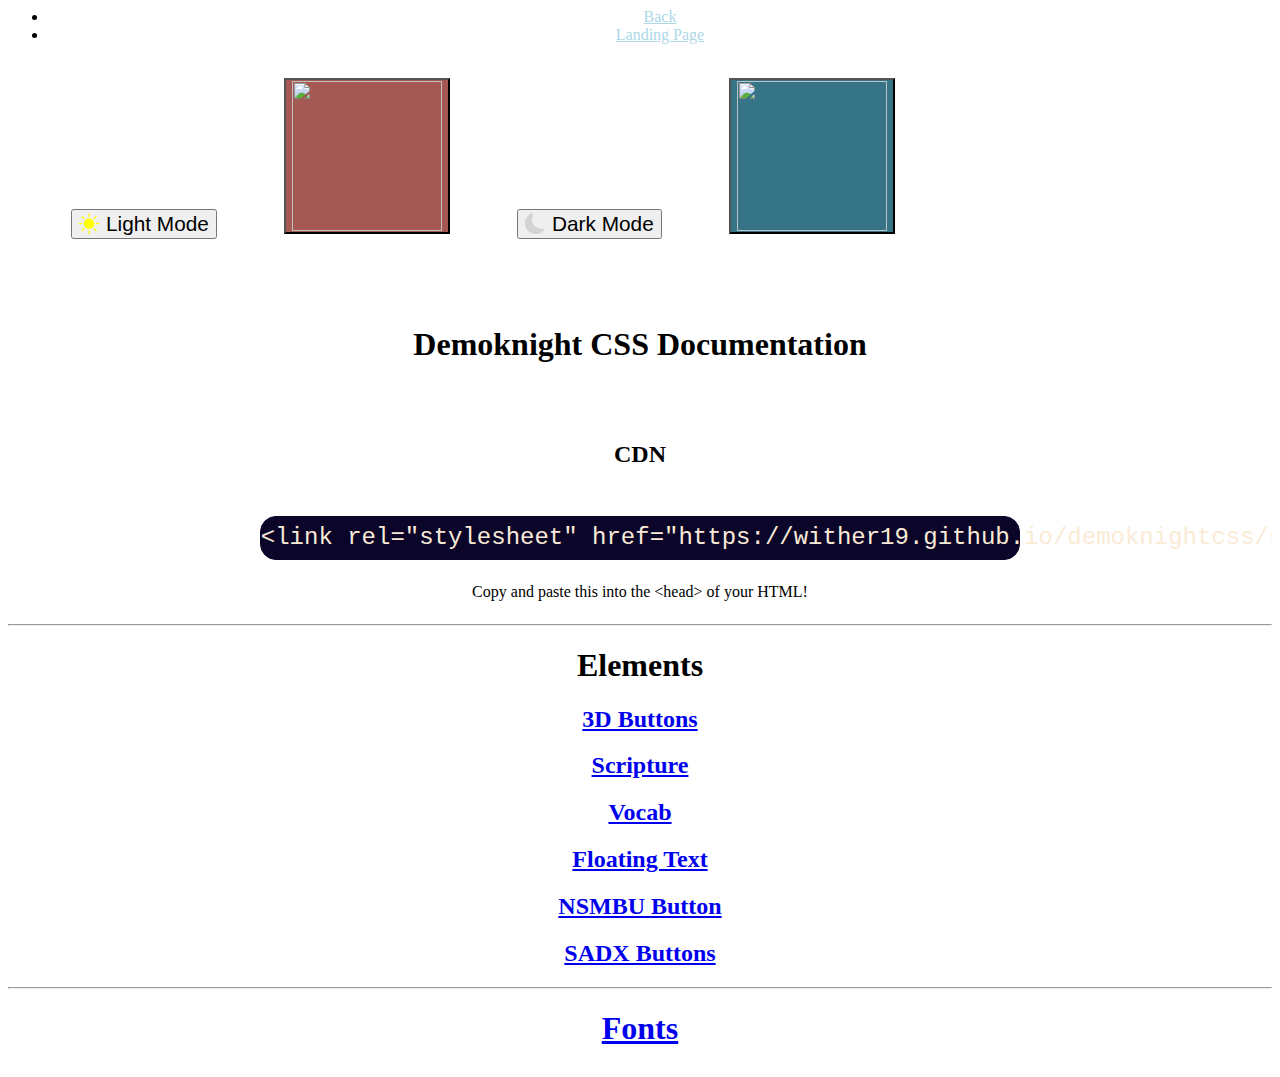
==== index.html @ 82d15187 "Update index.html" ====
<html><head><title>Demoknight CSS Docs</title>

  <meta charset="utf-8">
    <meta name="viewport" content="width=device-width, initial-scale=1">
  <link href="https://cdn.jsdelivr.net/npm/bootstrap@5.3.2/dist/css/bootstrap.min.css" rel="stylesheet" integrity="sha384-T3c6CoIi6uLrA9TneNEoa7RxnatzjcDSCmG1MXxSR1GAsXEV/Dwwykc2MPK8M2HN" crossorigin="anonymous">
  <script src="https://cdn.jsdelivr.net/npm/bootstrap@5.3.2/dist/js/bootstrap.bundle.min.js" integrity="sha384-C6RzsynM9kWDrMNeT87bh95OGNyZPhcTNXj1NW7RuBCsyN/o0jlpcV8Qyq46cDfL" crossorigin="anonymous"></script>
  <link rel="stylesheet" href="https://wither19.github.io/demoknightcss/style.css">
  <link rel="stylesheet" href="https://wither19.github.io/demoknightcss/docs-style.css">
  <link rel="stylesheet" href="https://cdn.jsdelivr.net/npm/bootstrap-icons@1.11.2/font/bootstrap-icons.min.css">
  <style>
  </style>
</head>
<body id="body" data-bs-theme="red">
      <nav id="nav" class="navbar navbar-expand-sm bg-dark navbar-dark justify-content-center">
        <ul class="navbar-nav">
            <li class="nav-item">
                <a class="nav-link" href="https://wither19.github.io/demoknightcss/">Back</a>
            </li>
            <li class="nav-item">
                <a class="nav-link" href="https://wither19.github.io/landing/">Landing Page</a>
            </li>
        </ul>
    </nav><br>
      <button type="button" class="btn btn-primary" style="margin: 0px 5%; font-size: 1.3rem" onclick="document.getElementById('body').setAttribute('data-bs-theme', 'light'); document.getElementById('nav').classList.replace('navbar-dark', 'navbar-light'); document.getElementById('nav').classList.replace('bg-dark', 'bg-light');"><i class="bi bi-sun-fill" style="color: yellow;"></i> Light Mode</button>
    <button id="red" style="background-color: #a45a52;" onclick="document.getElementById('body').setAttribute('data-bs-theme', 'red');"><img style="width: 150px;" src="https://raw.githubusercontent.com/Wither19/thatdivisaspy/main/docs/assets/images/RED.png"></button>
    <button type="button" class="btn btn-primary float-end" style="margin: 30px 5%; font-size: 1.3rem;" onclick="document.getElementById('body').setAttribute('data-bs-theme', 'dark'); document.getElementById('nav').classList.replace('navbar-light', 'navbar-dark'); document.getElementById('nav').classList.replace('bg-light', 'bg-dark');"><i class="bi bi-moon-fill" style="color: lightgray;"></i> Dark Mode</button>
    <button id="blu" class="float-end" style="background-color: #367588;" onclick="document.getElementById('body').setAttribute('data-bs-theme', 'blu');"><img style="width: 150px;" src="https://raw.githubusercontent.com/Wither19/thatdivisaspy/main/docs/assets/images/BLU.png"></button>
    <br><br><br>
  <float><h1>Demoknight CSS Documentation</h1></float>
  <br><br>
  <float><h2>CDN</h2></float><br>
  <pre><code><span id="copy">&lt;link rel="stylesheet" href="https://wither19.github.io/demoknightcss/style.css"&gt;</span></code></pre>  
  <p>Copy and paste this into the &lt;head&gt; of your HTML!</p>
  <hr>
  <float><h1>Elements</h1></float>
  <h2><a href="https://wither19.github.io/demoknightcss/docs/3dbtn/">3D Buttons</a></h2>
  <h2><a href="https://wither19.github.io/demoknightcss/docs/scripture/">Scripture</a></h2>
  <h2><a href="https://wither19.github.io/demoknightcss/docs/vocab/">Vocab</a></h2>
  <h2><a href="https://wither19.github.io/demoknightcss/docs/float/">Floating Text</a></h2>
  <h2><a href="https://wither19.github.io/demoknightcss/docs/nsmbu/">NSMBU Button</a></h2>
  <h2><a href="https://wither19.github.io/demoknightcss/docs/sadx/">SADX Buttons</a></h2>
  <hr>
  <h1 id="fontsthing"><a href="https://wither19.github.io/demoknightcss/docs/font-face">Fonts</a></h1>


</body></html>
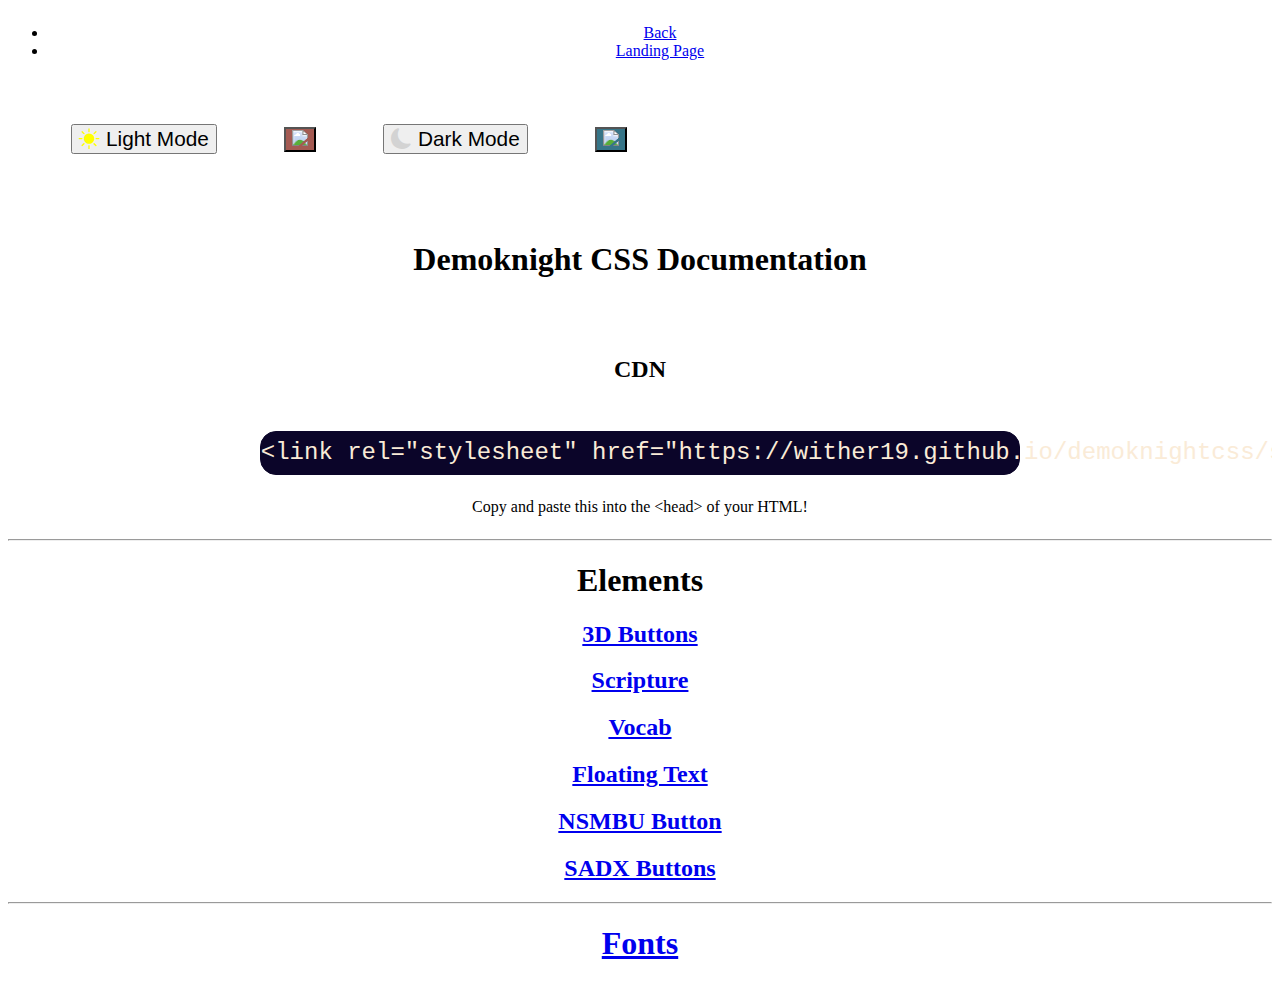
==== commit 9c1824c0: "Update index.html" ====
--- a/index.html
+++ b/index.html
@@ -1,3 +1,4 @@
+<!DOCTYPE HTML>
 <html><head><title>Demoknight CSS Docs</title>
 
   <meta charset="utf-8">
@@ -10,8 +11,8 @@
   <style>
   </style>
 </head>
-<body id="body" data-bs-theme="red">
-      <nav id="nav" class="navbar navbar-expand-sm bg-dark navbar-dark justify-content-center">
+<body id="body" data-bs-theme="light">
+      <nav id="nav" class="navbar navbar-expand-sm bg-light navbar-light justify-content-center">
         <ul class="navbar-nav">
             <li class="nav-item">
                 <a class="nav-link" href="https://wither19.github.io/demoknightcss/">Back</a>
@@ -22,9 +23,9 @@
         </ul>
     </nav><br>
       <button type="button" class="btn btn-primary" style="margin: 0px 5%; font-size: 1.3rem" onclick="document.getElementById('body').setAttribute('data-bs-theme', 'light'); document.getElementById('nav').classList.replace('navbar-dark', 'navbar-light'); document.getElementById('nav').classList.replace('bg-dark', 'bg-light');"><i class="bi bi-sun-fill" style="color: yellow;"></i> Light Mode</button>
-    <button id="red" style="background-color: #a45a52;" onclick="document.getElementById('body').setAttribute('data-bs-theme', 'red');"><img style="width: 150px;" src="https://raw.githubusercontent.com/Wither19/thatdivisaspy/main/docs/assets/images/RED.png"></button>
+    <button id="red" style="background-color: #a45a52;" onclick="document.getElementById('body').setAttribute('data-bs-theme', 'red');" class="btn btn-primary"><img style="width: 150px;" src="https://raw.githubusercontent.com/Wither19/thatdivisaspy/main/docs/assets/images/RED.png"></button>
     <button type="button" class="btn btn-primary float-end" style="margin: 30px 5%; font-size: 1.3rem;" onclick="document.getElementById('body').setAttribute('data-bs-theme', 'dark'); document.getElementById('nav').classList.replace('navbar-light', 'navbar-dark'); document.getElementById('nav').classList.replace('bg-light', 'bg-dark');"><i class="bi bi-moon-fill" style="color: lightgray;"></i> Dark Mode</button>
-    <button id="blu" class="float-end" style="background-color: #367588;" onclick="document.getElementById('body').setAttribute('data-bs-theme', 'blu');"><img style="width: 150px;" src="https://raw.githubusercontent.com/Wither19/thatdivisaspy/main/docs/assets/images/BLU.png"></button>
+    <button id="blu" class="btn btn-primary float-end" style="background-color: #367588;" onclick="document.getElementById('body').setAttribute('data-bs-theme', 'blu');"><img style="width: 150px;" src="https://raw.githubusercontent.com/Wither19/thatdivisaspy/main/docs/assets/images/BLU.png"></button>
     <br><br><br>
   <float><h1>Demoknight CSS Documentation</h1></float>
   <br><br>
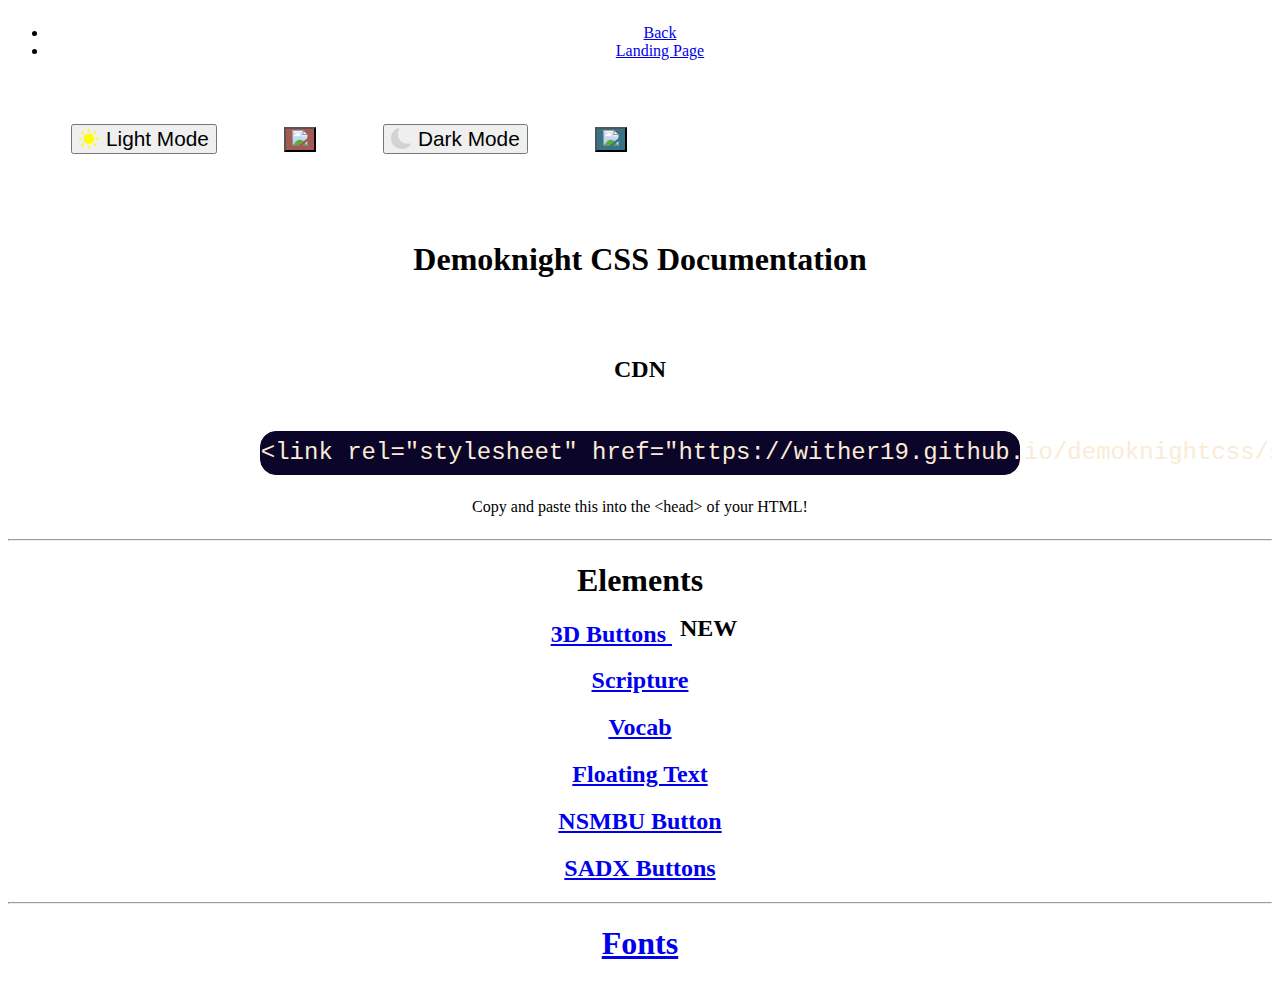
==== commit 1fe66c8f: "Update index.html" ====
--- a/index.html
+++ b/index.html
@@ -9,6 +9,27 @@
   <link rel="stylesheet" href="https://wither19.github.io/demoknightcss/docs-style.css">
   <link rel="stylesheet" href="https://cdn.jsdelivr.net/npm/bootstrap-icons@1.11.2/font/bootstrap-icons.min.css">
   <style>
+  a {
+    text-decoration: ; 
+  }
+  .badge.bg-new {
+    animation: newblink 0.6s ease-in-out infinite;
+    position: relative;
+    top: -6px;
+    left: 8px;
+    user-select: none;
+  }
+  @keyframes newblink {
+    0% {
+      background: orange;
+    }
+    50% {
+      background: gold;
+    }
+    100% {
+      background: orange;
+    }
+  }
   </style>
 </head>
 <body id="body" data-bs-theme="light">
@@ -22,10 +43,10 @@
             </li>
         </ul>
     </nav><br>
-      <button type="button" class="btn btn-primary" style="margin: 0px 5%; font-size: 1.3rem" onclick="document.getElementById('body').setAttribute('data-bs-theme', 'light'); document.getElementById('nav').classList.replace('navbar-dark', 'navbar-light'); document.getElementById('nav').classList.replace('bg-dark', 'bg-light');"><i class="bi bi-sun-fill" style="color: yellow;"></i> Light Mode</button>
-    <button id="red" style="background-color: #a45a52;" onclick="document.getElementById('body').setAttribute('data-bs-theme', 'red');" class="btn btn-primary"><img style="width: 150px;" src="https://raw.githubusercontent.com/Wither19/thatdivisaspy/main/docs/assets/images/RED.png"></button>
-    <button type="button" class="btn btn-primary float-end" style="margin: 30px 5%; font-size: 1.3rem;" onclick="document.getElementById('body').setAttribute('data-bs-theme', 'dark'); document.getElementById('nav').classList.replace('navbar-light', 'navbar-dark'); document.getElementById('nav').classList.replace('bg-light', 'bg-dark');"><i class="bi bi-moon-fill" style="color: lightgray;"></i> Dark Mode</button>
-    <button id="blu" class="btn btn-primary float-end" style="background-color: #367588;" onclick="document.getElementById('body').setAttribute('data-bs-theme', 'blu');"><img style="width: 150px;" src="https://raw.githubusercontent.com/Wither19/thatdivisaspy/main/docs/assets/images/BLU.png"></button>
+      <button type="button" class="btn btn-primary" style="margin: 0px 5%; font-size: 1.3rem" onclick="document.getElementById('body').setAttribute('data-bs-theme', 'light'); document.getElementById('nav').classList.remove('navbar-dark', 'navbar-red', 'navbar-blu', 'bg-dark', 'bg-red', 'bg-blu'); document.getElementById('nav').classList.add('navbar-light', bg-light);"><i class="bi bi-sun-fill" style="color: yellow;"></i> Light Mode</button>
+    <button id="red" style="background-color: #a45a52;" onclick="document.getElementById('body').setAttribute('data-bs-theme', 'red'); document.getElementById('nav').classList.remove('navbar-dark', 'navbar-light', 'navbar-blu', 'bg-dark', 'bg-light', 'bg-blu'); document.getElementById('nav').classList.add('navbar-red', bg-red);" class="btn btn-primary"><img style="width: 150px;" src="https://raw.githubusercontent.com/Wither19/thatdivisaspy/main/docs/assets/images/RED.png"></button>
+    <button type="button" class="btn btn-primary float-end" style="margin: 30px 5%; font-size: 1.3rem;" onclick="document.getElementById('body').setAttribute('data-bs-theme', 'dark'); document.getElementById('nav').classList.remove('navbar-light', 'navbar-red', 'navbar-blu', 'bg-light', 'bg-red', 'bg-blu'); document.getElementById('nav').classList.add('navbar-dark', bg-dark);"><i class="bi bi-moon-fill" style="color: lightgray;"></i> Dark Mode</button>
+    <button id="blu" class="btn btn-primary float-end" style="background-color: #367588;" onclick="document.getElementById('body').setAttribute('data-bs-theme', 'blu'); document.getElementById('nav').classList.remove('navbar-dark', 'navbar-red', 'navbar-light', 'bg-light', 'bg-red', 'bg-dark'); document.getElementById('nav').classList.add('navbar-blu', bg-blu);"><img style="width: 150px;" src="https://raw.githubusercontent.com/Wither19/thatdivisaspy/main/docs/assets/images/BLU.png"></button>
     <br><br><br>
   <float><h1>Demoknight CSS Documentation</h1></float>
   <br><br>
@@ -34,7 +55,7 @@
   <p>Copy and paste this into the &lt;head&gt; of your HTML!</p>
   <hr>
   <float><h1>Elements</h1></float>
-  <h2><a href="https://wither19.github.io/demoknightcss/docs/3dbtn/">3D Buttons</a></h2>
+  <h2><a href="https://wither19.github.io/demoknightcss/docs/3dbtn/">3D Buttons </a><span class="badge bg-new"> NEW</span></h2>
   <h2><a href="https://wither19.github.io/demoknightcss/docs/scripture/">Scripture</a></h2>
   <h2><a href="https://wither19.github.io/demoknightcss/docs/vocab/">Vocab</a></h2>
   <h2><a href="https://wither19.github.io/demoknightcss/docs/float/">Floating Text</a></h2>
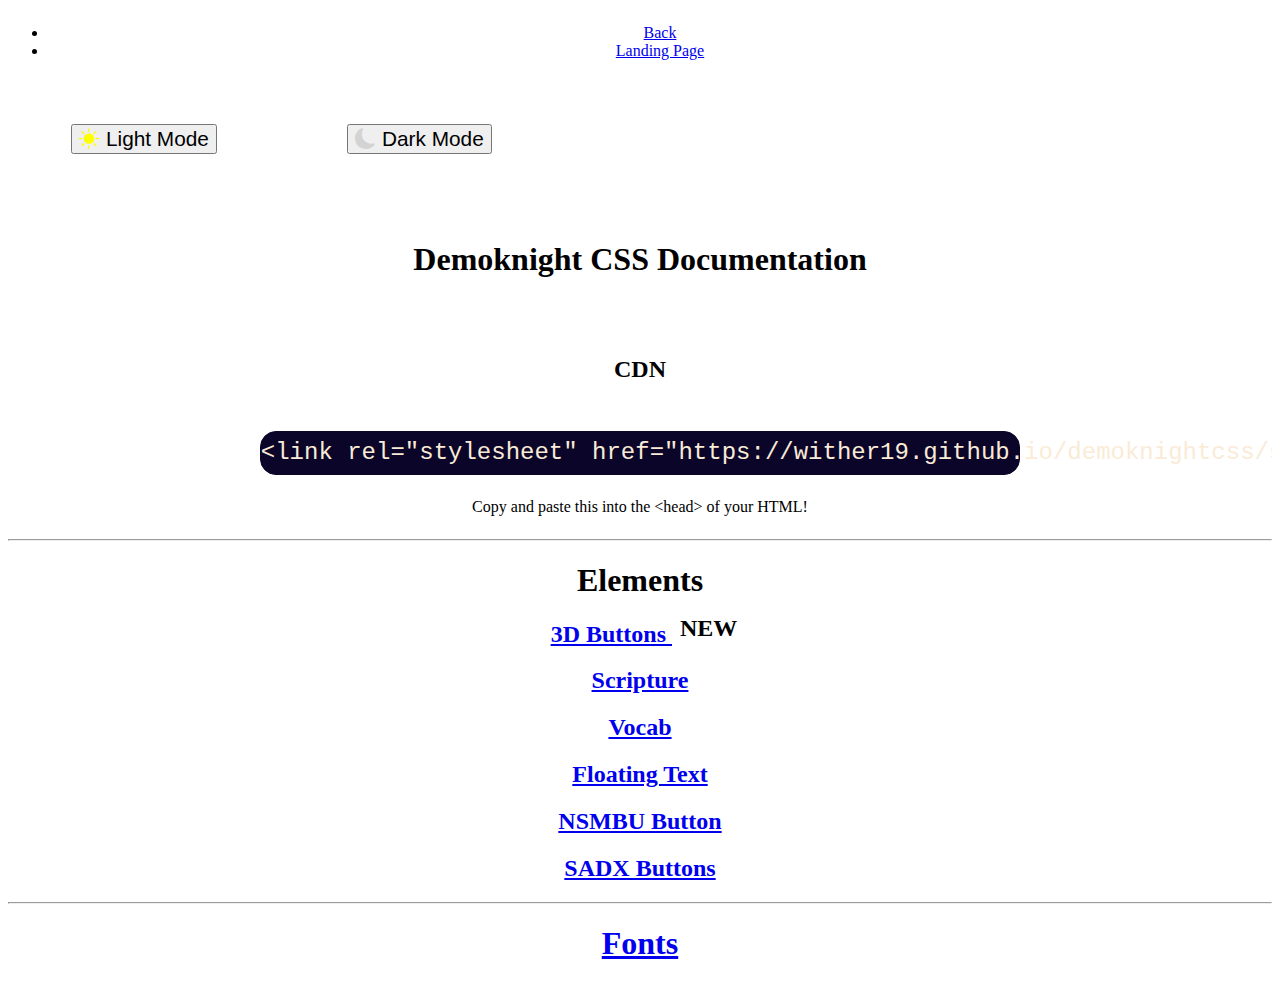
==== commit f99a0a32: "Update index.html" ====
--- a/index.html
+++ b/index.html
@@ -44,10 +44,8 @@
         </ul>
     </nav><br>
       <button type="button" class="btn btn-primary" style="margin: 0px 5%; font-size: 1.3rem" onclick="document.getElementById('body').setAttribute('data-bs-theme', 'light'); document.getElementById('nav').classList.remove('navbar-dark', 'navbar-red', 'navbar-blu', 'bg-dark', 'bg-red', 'bg-blu'); document.getElementById('nav').classList.add('navbar-light', bg-light);"><i class="bi bi-sun-fill" style="color: yellow;"></i> Light Mode</button>
-    <button id="red" style="background-color: #a45a52;" onclick="document.getElementById('body').setAttribute('data-bs-theme', 'red'); document.getElementById('nav').classList.remove('navbar-dark', 'navbar-light', 'navbar-blu', 'bg-dark', 'bg-light', 'bg-blu'); document.getElementById('nav').classList.add('navbar-red', bg-red);" class="btn btn-primary"><img style="width: 150px;" src="https://raw.githubusercontent.com/Wither19/thatdivisaspy/main/docs/assets/images/RED.png"></button>
-    <button type="button" class="btn btn-primary float-end" style="margin: 30px 5%; font-size: 1.3rem;" onclick="document.getElementById('body').setAttribute('data-bs-theme', 'dark'); document.getElementById('nav').classList.remove('navbar-light', 'navbar-red', 'navbar-blu', 'bg-light', 'bg-red', 'bg-blu'); document.getElementById('nav').classList.add('navbar-dark', bg-dark);"><i class="bi bi-moon-fill" style="color: lightgray;"></i> Dark Mode</button>
-    <button id="blu" class="btn btn-primary float-end" style="background-color: #367588;" onclick="document.getElementById('body').setAttribute('data-bs-theme', 'blu'); document.getElementById('nav').classList.remove('navbar-dark', 'navbar-red', 'navbar-light', 'bg-light', 'bg-red', 'bg-dark'); document.getElementById('nav').classList.add('navbar-blu', bg-blu);"><img style="width: 150px;" src="https://raw.githubusercontent.com/Wither19/thatdivisaspy/main/docs/assets/images/BLU.png"></button>
-    <br><br><br>
+      <button type="button" class="btn btn-primary float-end" style="margin: 30px 5%; font-size: 1.3rem;" onclick="document.getElementById('body').setAttribute('data-bs-theme', 'dark'); document.getElementById('nav').classList.remove('navbar-light', 'navbar-red', 'navbar-blu', 'bg-light', 'bg-red', 'bg-blu'); document.getElementById('nav').classList.add('navbar-dark', bg-dark);"><i class="bi bi-moon-fill" style="color: lightgray;"></i> Dark Mode</button>
+        <br><br><br>
   <float><h1>Demoknight CSS Documentation</h1></float>
   <br><br>
   <float><h2>CDN</h2></float><br>
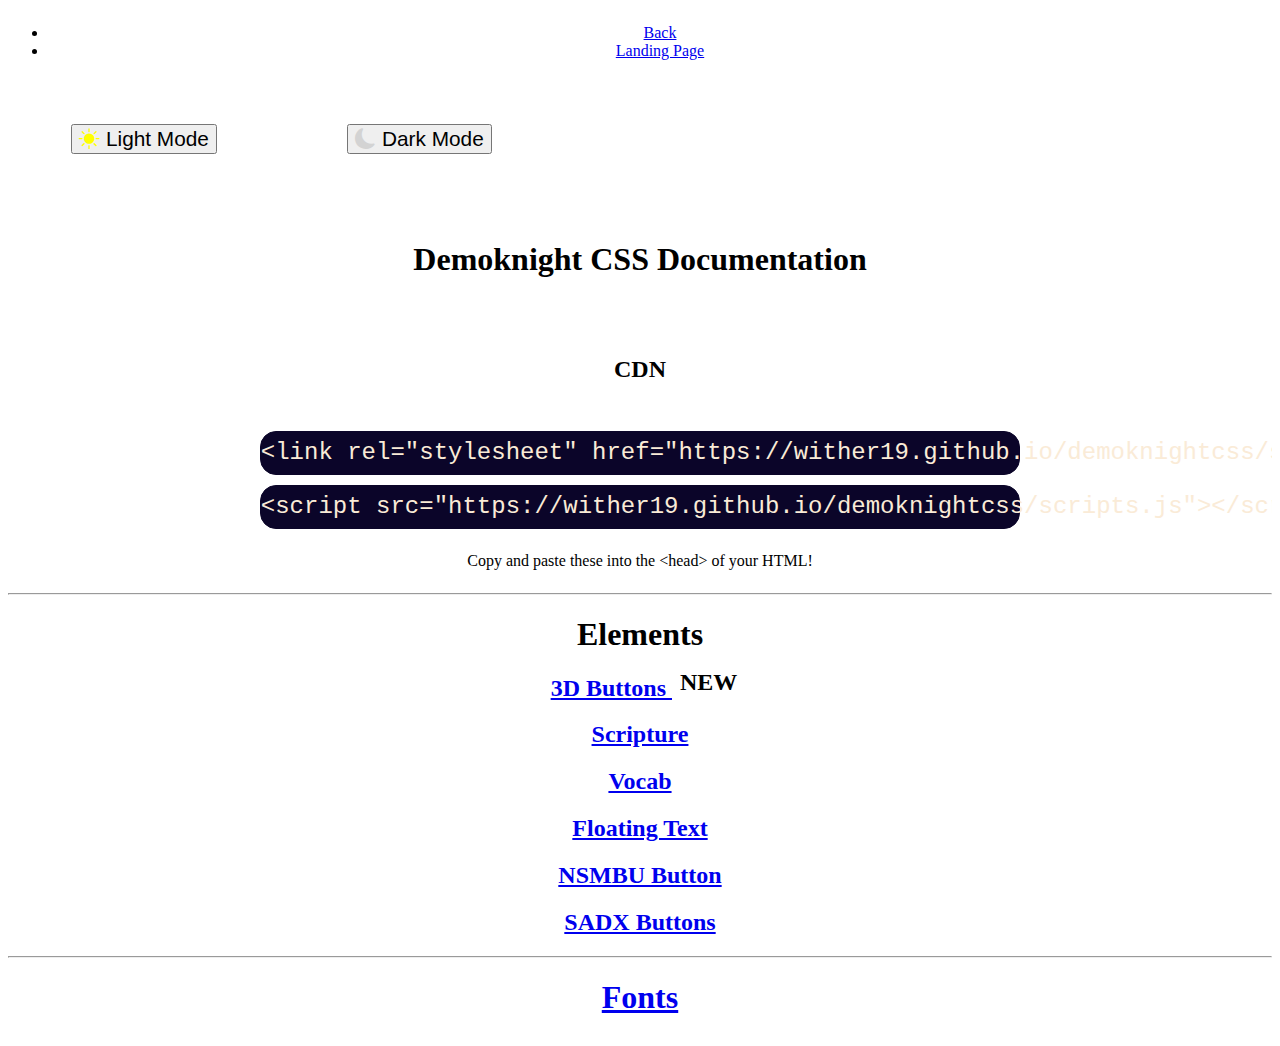
==== commit 8ffbb54c: "Update index.html" ====
--- a/index.html
+++ b/index.html
@@ -6,6 +6,7 @@
   <link href="https://cdn.jsdelivr.net/npm/bootstrap@5.3.2/dist/css/bootstrap.min.css" rel="stylesheet" integrity="sha384-T3c6CoIi6uLrA9TneNEoa7RxnatzjcDSCmG1MXxSR1GAsXEV/Dwwykc2MPK8M2HN" crossorigin="anonymous">
   <script src="https://cdn.jsdelivr.net/npm/bootstrap@5.3.2/dist/js/bootstrap.bundle.min.js" integrity="sha384-C6RzsynM9kWDrMNeT87bh95OGNyZPhcTNXj1NW7RuBCsyN/o0jlpcV8Qyq46cDfL" crossorigin="anonymous"></script>
   <link rel="stylesheet" href="https://wither19.github.io/demoknightcss/style.css">
+  <script src="https://wither19.github.io/demoknightcss/scripts.js"></script>
   <link rel="stylesheet" href="https://wither19.github.io/demoknightcss/docs-style.css">
   <link rel="stylesheet" href="https://cdn.jsdelivr.net/npm/bootstrap-icons@1.11.2/font/bootstrap-icons.min.css">
   <style>
@@ -49,8 +50,9 @@
   <float><h1>Demoknight CSS Documentation</h1></float>
   <br><br>
   <float><h2>CDN</h2></float><br>
-  <pre><code><span id="copy">&lt;link rel="stylesheet" href="https://wither19.github.io/demoknightcss/style.css"&gt;</span></code></pre>  
-  <p>Copy and paste this into the &lt;head&gt; of your HTML!</p>
+  <pre><code><span id="copy-css">&lt;link rel="stylesheet" href="https://wither19.github.io/demoknightcss/style.css"&gt;</span></code></pre>
+  <pre><code><span id="copy-js">&lt;script src="https://wither19.github.io/demoknightcss/scripts.js"&gt;&lt;/script&gt;</span></code></pre>
+  <p>Copy and paste these into the &lt;head&gt; of your HTML!</p>
   <hr>
   <float><h1>Elements</h1></float>
   <h2><a href="https://wither19.github.io/demoknightcss/docs/3dbtn/">3D Buttons </a><span class="badge bg-new"> NEW</span></h2>
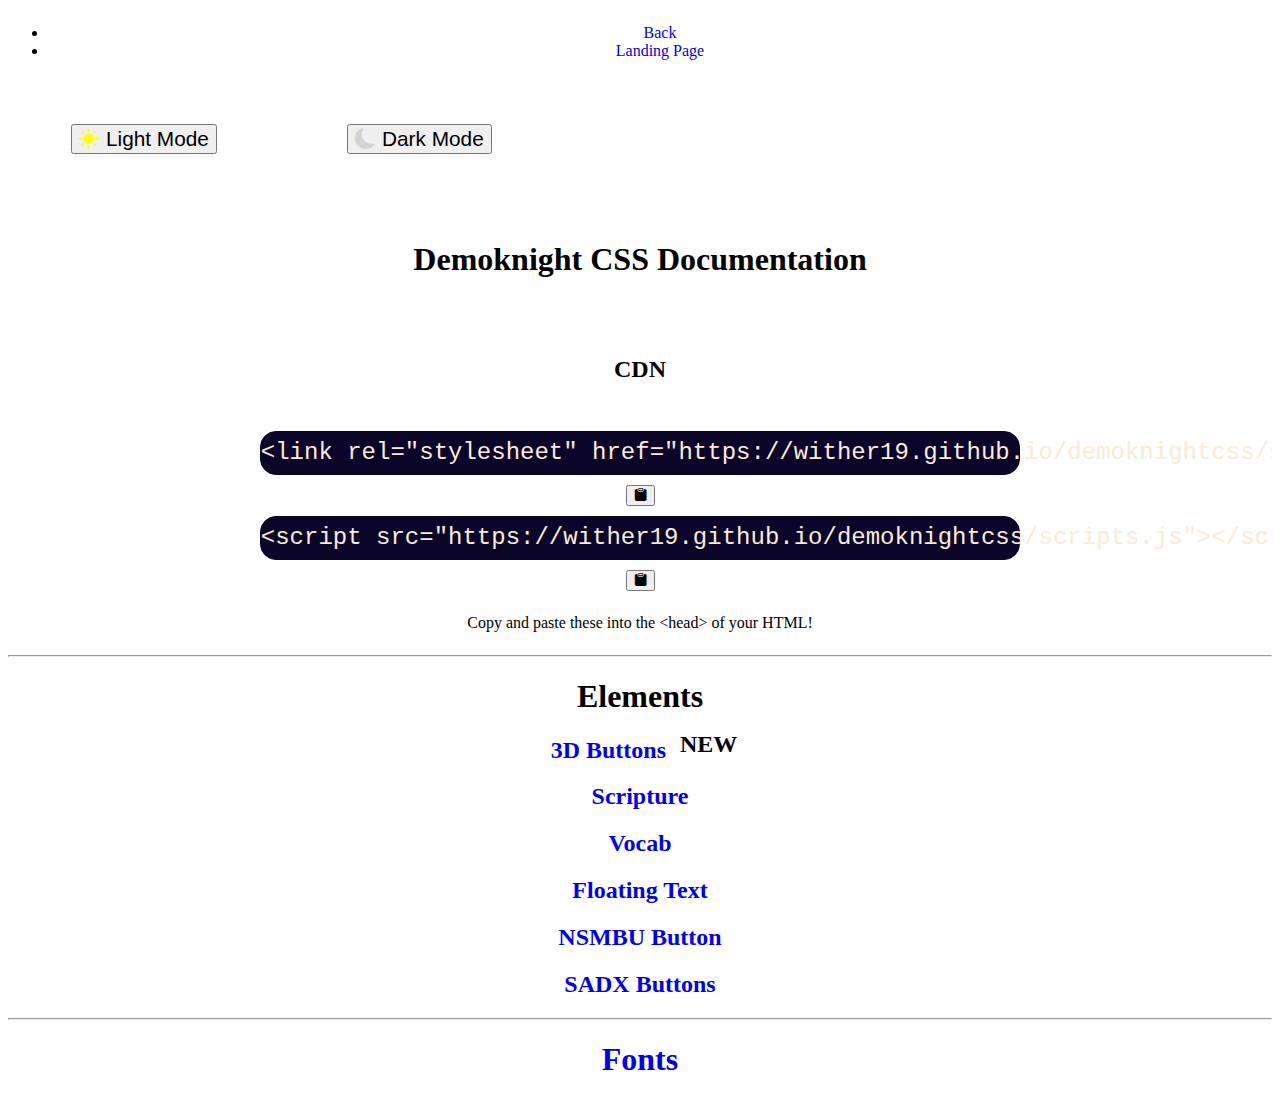
==== commit 6c146d16: "Update index.html" ====
--- a/index.html
+++ b/index.html
@@ -11,7 +11,7 @@
   <link rel="stylesheet" href="https://cdn.jsdelivr.net/npm/bootstrap-icons@1.11.2/font/bootstrap-icons.min.css">
   <style>
   a {
-    text-decoration: ; 
+    text-decoration: none !important; 
   }
   .badge.bg-new {
     animation: newblink 0.6s ease-in-out infinite;
@@ -50,8 +50,9 @@
   <float><h1>Demoknight CSS Documentation</h1></float>
   <br><br>
   <float><h2>CDN</h2></float><br>
-  <pre><code><span id="copy-css">&lt;link rel="stylesheet" href="https://wither19.github.io/demoknightcss/style.css"&gt;</span></code></pre>
-  <pre><code><span id="copy-js">&lt;script src="https://wither19.github.io/demoknightcss/scripts.js"&gt;&lt;/script&gt;</span></code></pre>
+  <div><pre><code><span id="copy-css">&lt;link rel="stylesheet" href="https://wither19.github.io/demoknightcss/style.css"&gt;</span></code></pre>
+  <button type="button" class="btn btn-secondary my-3 btn-lg" id="btn-css"><i class="bi bi-clipboard-fill"></i></button>
+  <div><pre><code><span id="copy-js">&lt;script src="https://wither19.github.io/demoknightcss/scripts.js"&gt;&lt;/script&gt;</span></code></pre>  <button type="button" class="btn btn-secondary my-3 btn-lg" id="btn-js"><i class="bi bi-clipboard-fill"></i></button></div>
   <p>Copy and paste these into the &lt;head&gt; of your HTML!</p>
   <hr>
   <float><h1>Elements</h1></float>
